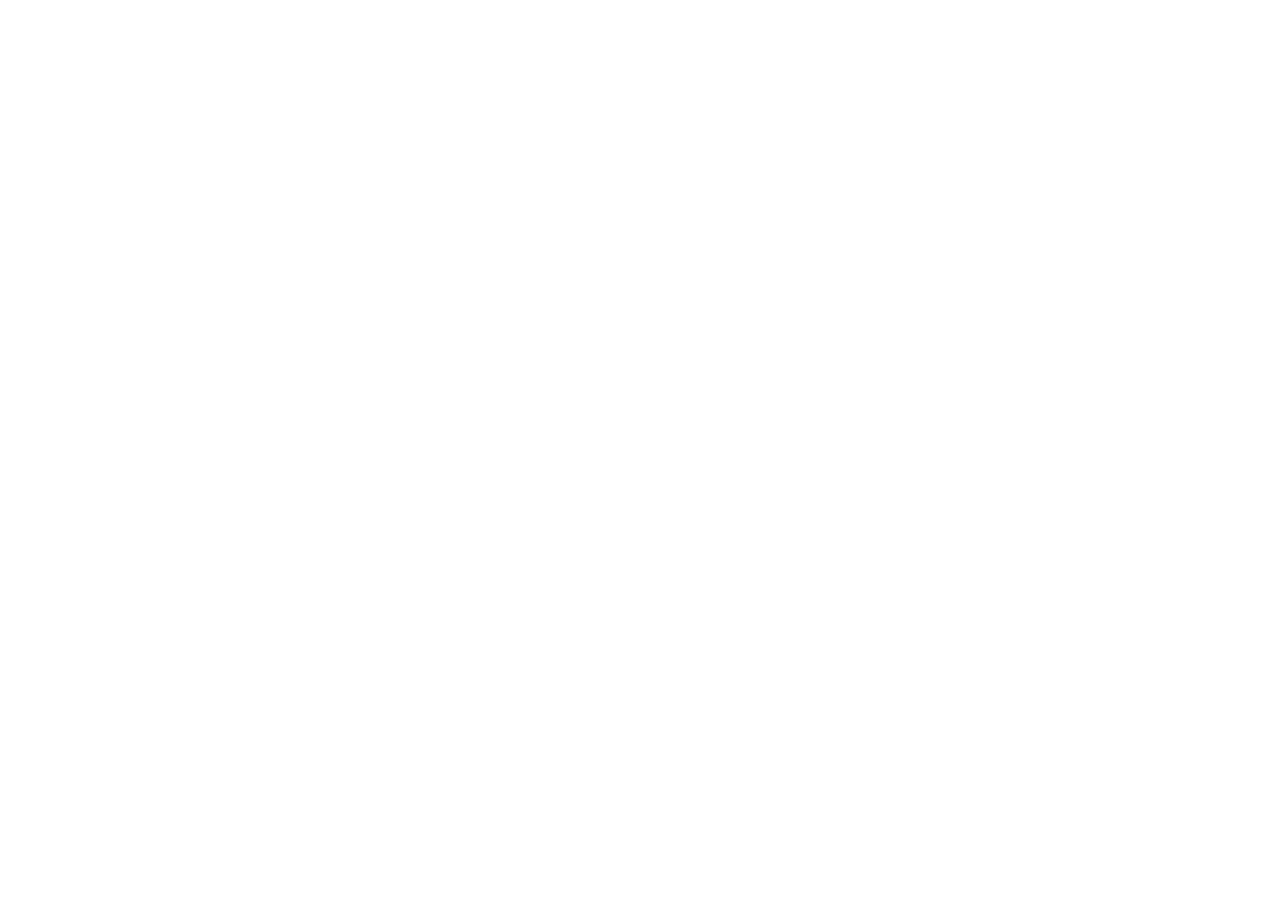
==== app/vite-project/index.html @ a9747ca4 "afs" ====
<!doctype html>
<html lang="en">
  <head>
    <meta charset="UTF-8" />
    <link rel="icon" type="image/svg+xml" href="/vite.svg" />
    <meta name="viewport" content="width=device-width, initial-scale=1.0" />
    <title>Vite App</title>
  </head>
  <body>
    <div id="app"></div>
    <script type="module" src="/main.js"></script>
  </body>
</html>
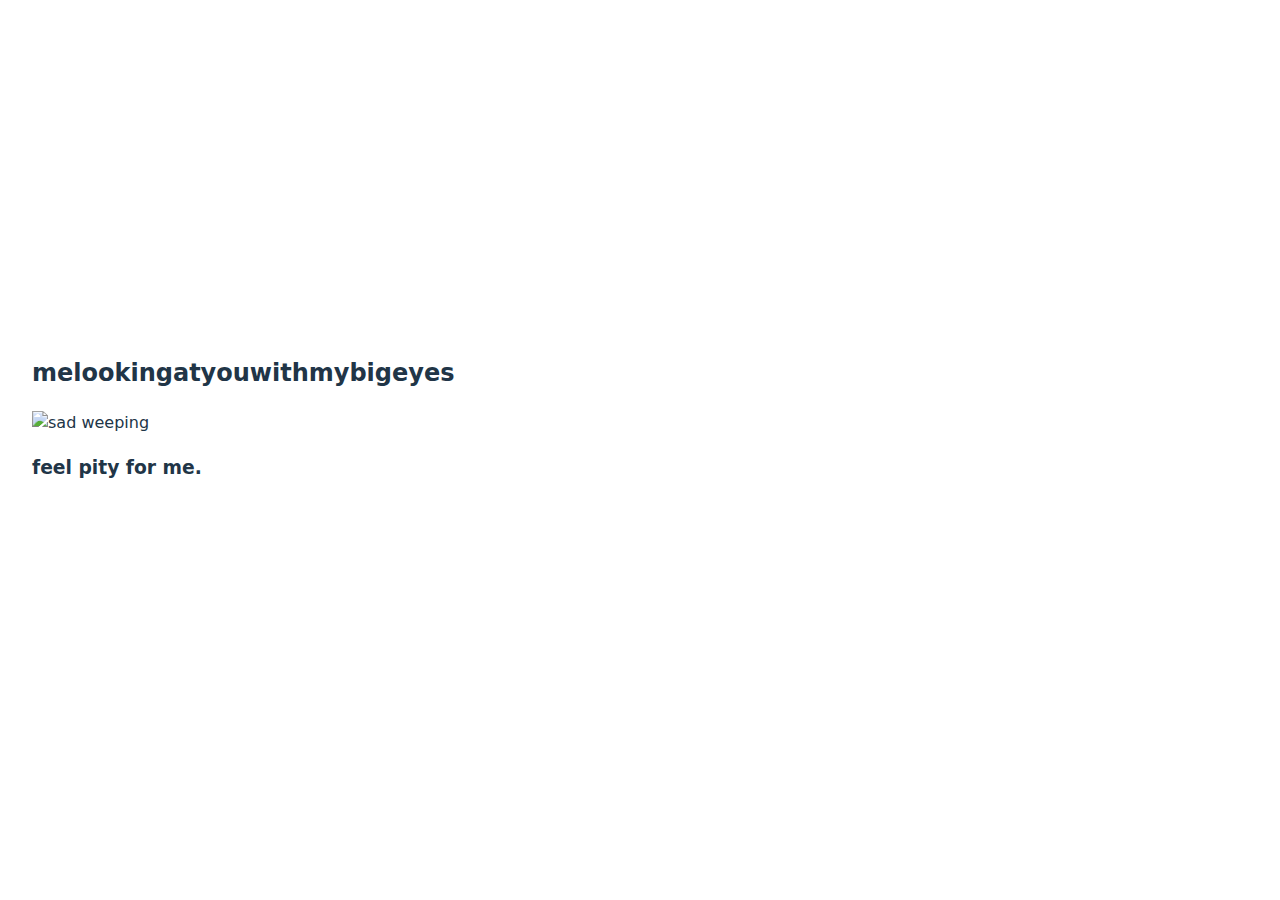
==== commit 7d4391d3: "so sad" ====
--- a/app/vite-project/index.html
+++ b/app/vite-project/index.html
@@ -3,10 +3,15 @@
   <head>
     <meta charset="UTF-8" />
     <link rel="icon" type="image/svg+xml" href="/vite.svg" />
+    <link rel="stylesheet" href="style.css">
     <meta name="viewport" content="width=device-width, initial-scale=1.0" />
     <title>Vite App</title>
   </head>
   <body>
+    <div class="card">
+      <h2 class="card-header">melookingatyouwithmybigeyes</h2>
+      <img src="https://i.pinimg.com/originals/dd/7f/4a/dd7f4ac4853c5199165a7554ec41f6f0.jpg" alt="sad weeping" id=card-img2>
+      <h3 class="card-desc">feel pity for me.</h3>
     <div id="app"></div>
     <script type="module" src="/main.js"></script>
   </body>
--- a/app/vite-project/style.css
+++ b/app/vite-project/style.css
@@ -0,0 +1,96 @@
+:root {
+  font-family: Inter, system-ui, Avenir, Helvetica, Arial, sans-serif;
+  line-height: 1.5;
+  font-weight: 400;
+
+  color-scheme: light dark;
+  color: rgba(255, 255, 255, 0.87);
+  background-color: #242424;
+
+  font-synthesis: none;
+  text-rendering: optimizeLegibility;
+  -webkit-font-smoothing: antialiased;
+  -moz-osx-font-smoothing: grayscale;
+}
+
+a {
+  font-weight: 500;
+  color: #646cff;
+  text-decoration: inherit;
+}
+a:hover {
+  color: #535bf2;
+}
+
+body {
+  margin: 0;
+  display: flex;
+  place-items: center;
+  min-width: 320px;
+  min-height: 100vh;
+}
+
+h1 {
+  font-size: 3.2em;
+  line-height: 1.1;
+}
+
+#app {
+  max-width: 1280px;
+  margin: 0 auto;
+  padding: 2rem;
+  text-align: center;
+}
+
+.logo {
+  height: 6em;
+  padding: 1.5em;
+  will-change: filter;
+  transition: filter 300ms;
+}
+.logo:hover {
+  filter: drop-shadow(0 0 2em #646cffaa);
+}
+.logo.vanilla:hover {
+  filter: drop-shadow(0 0 2em #f7df1eaa);
+}
+
+.card {
+  padding: 2em;
+}
+
+.read-the-docs {
+  color: #888;
+}
+
+button {
+  border-radius: 8px;
+  border: 1px solid transparent;
+  padding: 0.6em 1.2em;
+  font-size: 1em;
+  font-weight: 500;
+  font-family: inherit;
+  background-color: #1a1a1a;
+  cursor: pointer;
+  transition: border-color 0.25s;
+}
+button:hover {
+  border-color: #646cff;
+}
+button:focus,
+button:focus-visible {
+  outline: 4px auto -webkit-focus-ring-color;
+}
+
+@media (prefers-color-scheme: light) {
+  :root {
+    color: #213547;
+    background-color: #ffffff;
+  }
+  a:hover {
+    color: #747bff;
+  }
+  button {
+    background-color: #f9f9f9;
+  }
+}
